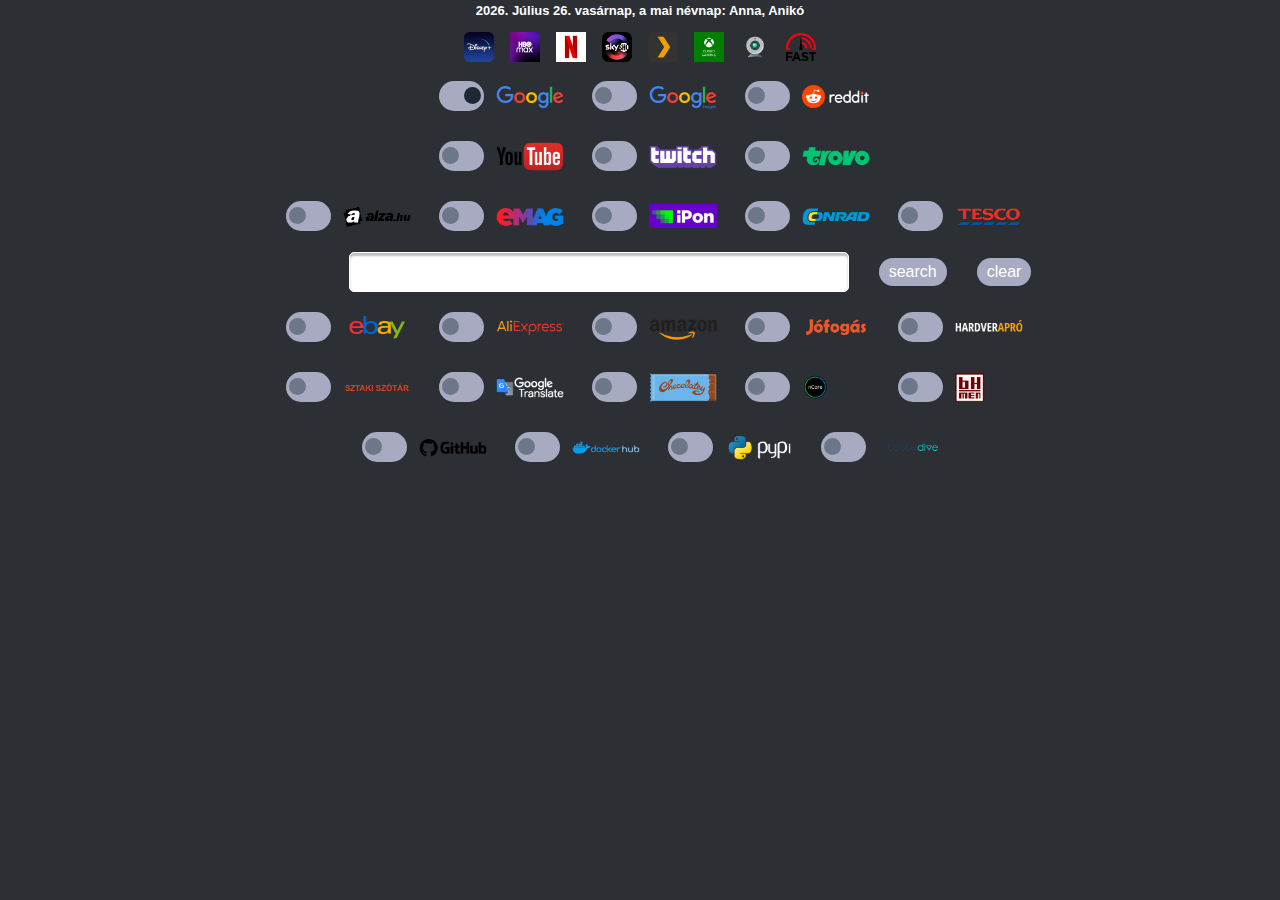
==== index.html @ 0b940653 "Update index.html" ====
<html>
<head>

<link rel="stylesheet" href="styles.css">

<link rel="shortcut icon" href="images/favicon.ico">

<meta http-equiv="Content-Type" content="text/html; charset=utf-8" />

<title>dzsnet start | powered by dzsnet solutions</title>

</head>

<body>

<div id='top' align="center">
  <table align="center">
    <tr>
      <td height="0" valign="bottom"><script language="javascript" src="nevnap.js"></script></td></tr>
  </table>

<script language="javascript" src="search.js"></script>

<div align="center">

</br>
<a href="https://disneyplus.com" cstyle="text-decoration:none;"><img border="0" width="30" height=auto align=absmiddle src="images/disneyplus.png"></a>&nbsp &nbsp &nbsp
<a href="https://hbomax.com" cstyle="text-decoration:none;"><img border="0" width="30" height=auto align=absmiddle src="images/hbomax.png"></a>&nbsp &nbsp &nbsp
<a href="https://netflix.com" cstyle="text-decoration:none;"><img border="0" width="30" height=auto align=absmiddle src="images/netflix.png"></a>&nbsp &nbsp &nbsp
<a href="https://www.skyshowtime.com/" cstyle="text-decoration:none;"><img border="0" width="30" height=auto align=absmiddle src="images/skyshowtime.png"></a>&nbsp &nbsp &nbsp
<a href="https://app.plex.tv" cstyle="text-decoration:none;"><img border="0" width="30" height=auto align=absmiddle src="images/plex.png"></a>&nbsp &nbsp &nbsp
<a href="https://www.xbox.com/en-US/play" cstyle="text-decoration:none;"><img border="0" width="30" height=auto align=absmiddle src="images/xcloud.png"></a>&nbsp &nbsp &nbsp
<a href="https://dzsnet.github.io/start/webcam" cstyle="text-decoration:none;"><img border="0" width="30" height=auto align=absmiddle src="images/webcam.png"></a>&nbsp &nbsp &nbsp
<a href="https://fast.com" cstyle="text-decoration:none;"><img border="0" width="30" height=auto align=absmiddle src="images/fast.png"></a>
</div>

<section id="first" class="section">
<div class="row">
<form name="searchform" onSubmit="return dosearch();"  autocomplete="off">
    <div class="container">
      <input type="radio" name="sengines" id="radio-1" value="https://www.google.hu/search?q=" onclick="document.searchform.searchterms.focus()" checked="1">
      <label for="radio-1"><span class="radio"></span></label><a href="https://google.hu"><img src="images/google.png" alt="Google" width="68" height="29" border="0" align="absmiddle" /></a>
    </div>
    <div class="container">
      <input type="radio" name="sengines" id="radio-2" value="https://images.google.hu/images?q=" onclick="document.searchform.searchterms.focus()">
      <label for="radio-2"><span class="radio"></span></label><a href="https://images.google.hu"><img src="images/google_images.png" alt="Google Képek" width="68" height="29" border="0" align="absmiddle" /></a>
    </div>
    <div class="container">
      <input type="radio" name="sengines" id="radio-reddit" value="https://www.reddit.com/search/?q=" onclick="document.searchform.searchterms.focus()">
      <label for="radio-reddit"><span class="radio"></span></label><a href="https://www.reddit.com"><img src="images/reddit.png" alt="Twitch" width="68" height="29" border="0" align="absmiddle" /></a>
    </div>
</br>
    <div class="container">
      <input type="radio" name="sengines" id="radio-3" value="https://www.youtube.com/results?search_query=" onclick="document.searchform.searchterms.focus()">
      <label for="radio-3"><span class="radio"></span></label><a href="https://youtube.com"><img src="images/youtube.png" alt="YouTube" width="68" height="29" border="0" align="absmiddle" /></a>
    </div>
    <div class="container">
      <input type="radio" name="sengines" id="radio-twitch" value="https://www.twitch.tv/search?term=" onclick="document.searchform.searchterms.focus()">
      <label for="radio-twitch"><span class="radio"></span></label><a href="https://twitch.tv"><img src="images/twitch.png" alt="Twitch" width="68" height="29" border="0" align="absmiddle" /></a>
    </div>
    <div class="container">
      <input type="radio" name="sengines" id="radio-trovo" value="https://trovo.live/search?q=" onclick="document.searchform.searchterms.focus()">
      <label for="radio-trovo"><span class="radio"></span></label><a href="https://trovo.live"><img src="images/trovo.png" alt="Twitch" width="68" height="29" border="0" align="absmiddle" /></a>
    </div>

</br>

    <div class="container">
      <input type="radio" name="sengines" id="radio-15" value="https://www.alza.hu/search.htm?exps=" onclick="document.searchform.searchterms.focus()">
      <label for="radio-15"><span class="radio"></span></label><a href="https://www.alza.hu"><img src="images/alza.png" alt="emag.hu" width="68" height="29" border="0" align="absmiddle" /></a>
    </div>
    <div class="container">
      <input type="radio" name="sengines" id="radio-emag" value="https://www.emag.hu/search/" onclick="document.searchform.searchterms.focus()">
      <label for="radio-emag"><span class="radio"></span></label><a href="https://www.emag.hu/homepage"><img src="images/emag.png" alt="emag.hu" width="68" height="29" border="0" align="absmiddle" /></a>
    </div>
    <div class="container">
      <input type="radio" name="sengines" id="radio-14" value="https://ipon.hu/kereses/shop?keyword=" onclick="document.searchform.searchterms.focus()">
      <label for="radio-14"><span class="radio"></span></label><a href="https://ipon.hu"><img src="images/ipon3.png" alt="ipon.hu" width="68" height="29" border="0" align="absmiddle" /></a>
    </div>
    <div class="container">
      <input type="radio" name="sengines" id="radio-conrad" value="https://www.conrad.hu/kereses?search=" onclick="document.searchform.searchterms.focus()">
      <label for="radio-conrad"><span class="radio"></span></label><a href="https://www.conrad.hu/"><img src="images/conrad.png" alt="edigital.hu" width="68" height="29" border="0" align="absmiddle" /></a>
    </div>
    <div class="container">
      <input type="radio" name="sengines" id="radio-tesco" value="https://bevasarlas.tesco.hu/groceries/hu-HU/search?query=" onclick="document.searchform.searchterms.focus()">
      <label for="radio-tesco"><span class="radio"></span></label><a href="https://bevasarlas.tesco.hu/groceries/hu-HU"><img src="images/tesco.png" alt="Tesco" width="68" height="29" border="0" align="absmiddle" /></a>
    </div>
</br>
        <table width="650" border="0" cellpadding="0" cellspacing="0">
          <tr>
            <td width="393">	    <div align="right">
              <input type="hidden" name="ie" value="UTF-8" />
              <input type="hidden" name="oe" value="UTF-8" />
              <input type="text" maxlength="255" size="50" name="searchterms" class="textboxstyle2" autofocus/>
            </div></td>
            <td width="69"><div align="center">
              <input name="f" type="submit" value="search" class="buttons" />
            </div></td>
            <td width="69"><div align="center">
              <input name="reset" type="button" id="reset" class="buttons" value="clear" onclick="document.searchform.searchterms.value=''; document.searchform.searchterms.focus()"; />
            </div></td>
          </tr>
        </table>
</br>
    <div class="container">
      <input type="radio" name="sengines" id="radio-5" value="https://www.ebay.com/sch/i.html?_nkw=" onclick="document.searchform.searchterms.focus()">
      <label for="radio-5"><span class="radio"></span></label><a href="https://www.ebay.com"><img src="images/ebaylogo.png" alt="ebay" width="68" height="29" border="0" align="absmiddle" /></a>
    </div>
    <div class="container">
      <input type="radio" name="sengines" id="radio-ali" value="https://www.aliexpress.com/wholesale?catId=0&initiative_id=SB_20220212065257&SearchText=" onclick="document.searchform.searchterms.focus()">
      <label for="radio-ali"><span class="radio"></span></label><a href="https://www.aliexpress.com"><img src="images/aliexpress.png" alt="ebay" width="68" height="29" border="0" align="absmiddle" /></a>
    </div>
    <div class="container">
      <input type="radio" name="sengines" id="radio-5amazon" value="https://www.amazon.de/s?k=" onclick="document.searchform.searchterms.focus()">
      <label for="radio-5amazon"><span class="radio"></span></label><a href="https://www.amazon.de"><img src="images/amazon.png" alt="ebay" width="68" height="29" border="0" align="absmiddle" /></a>
    </div>
    <div class="container">
      <input type="radio" name="sengines" id="radio-5_" value="https://www.jofogas.hu/magyarorszag?q=" onclick="document.searchform.searchterms.focus()">
      <label for="radio-5_"><span class="radio"></span></label><a href="https://jofogas.hu"><img src="images/jofogas_logo.png" alt="ebay" width="68" height="29" border="0" align="absmiddle" /></a>
    </div>
    <div class="container">
      <input type="radio" name="sengines" id="radio-5_hardverapro" value="https://hardverapro.hu/aprok/keres.php?stext=" onclick="document.searchform.searchterms.focus()">
      <label for="radio-5_hardverapro"><span class="radio"></span></label><a href="https://hardverapro.hu"><img src="images/hardverapro.png" alt="ebay" width="68" height="29" border="0" align="absmiddle" /></a>
    </div>
</br>
    <div class="container">
      <input type="radio" name="sengines" id="radio-10" value="https://szotar.sztaki.hu/search?fromlang=all&tolang=all&fromlang=all&tolang=all&searchWord=" onclick="document.searchform.searchterms.focus()">
      <label for="radio-10"><span class="radio"></span></label><a href="https://szotar.sztaki.hu"><img src="images/sztakiszotarlogo.png" alt="sztaki" width="68" height="29" border="0" align="absmiddle" /></a>
    </div>
    <div class="container">
      <input type="radio" name="sengines" id="radio-11" value="https://translate.google.hu/#en/hu/" onclick="document.searchform.searchterms.focus()">
      <label for="radio-11"><span class="radio"></span></label><a href="https://translate.google.hu"><img src="images/googletranslatelogo.png" alt="googletranslate" width="68" height="29" border="0" align="absmiddle" /></a>
    </div>

    <div class="container">
      <input type="radio" name="sengines" id="radio-choco" value="https://chocolatey.org/packages?q=" onclick="document.searchform.searchterms.focus()">
      <label for="radio-choco"><span class="radio"></span></label><a href="https://chocolatey.org/"><img src="images/choco.png" alt="chocolatey" width="68" height="29" border="0" align="absmiddle" /></a>
    </div>
    <div class="container">
      <input type="radio" name="sengines" id="radio-13" value="https://ncore.pro/torrents.php?&miben=name&tipus=all&mire=" onclick="document.searchform.searchterms.focus()">
      <label for="radio-13"><span class="radio"></span></label><a href="https://ncore.pro/hitnrun.php"><img src="images/ncore.png" alt="ncore.pro" width="68" height="29" border="0" align="absmiddle" /></a>
    </div>
    <div class="container">
      <input type="radio" name="sengines" id="radio-13bh" value="https://bithumen.be/browse.php?genre=0&search=" onclick="document.searchform.searchterms.focus()">
      <label for="radio-13bh"><span class="radio"></span></label><a href="https://bithumen.be/browse.php"><img src="images/bh.png" alt="ncore.pro" width="68" height="29" border="0" align="absmiddle" /></a>
    </div>
</br>
    <div class="container">
      <input type="radio" name="sengines" id="radio-github" value="https://github.com/search?q=" onclick="document.searchform.searchterms.focus()">
      <label for="radio-github"><span class="radio"></span></label><a href="https://github.com"><img src="images/github.png" alt="Twitch" width="68" height="29" border="0" align="absmiddle" /></a>
    </div>
    <div class="container">
      <input type="radio" name="sengines" id="radio-docker" value="https://hub.docker.com/search?q=" onclick="document.searchform.searchterms.focus()">
      <label for="radio-docker"><span class="radio"></span></label><a href="https://hub.docker.com"><img src="images/docker.png" alt="Twitch" width="68" height="29" border="0" align="absmiddle" /></a>
    </div>
    <div class="container">
      <input type="radio" name="sengines" id="radio-pypi" value="https://pypi.org/search/?q=" onclick="document.searchform.searchterms.focus()">
      <label for="radio-pypi"><span class="radio"></span></label><a href="https://pypi.org"><img src="images/pypi.png" alt="Twitch" width="68" height="29" border="0" align="absmiddle" /></a>
    </div>
    <div class="container">
      <input type="radio" name="sengines" id="radio-tastedive" value="https://tastedive.com/movies/like/" onclick="document.searchform.searchterms.focus()">
      <label for="radio-tastedive"><span class="radio"></span></label><a href="https://tastedive.com"><img src="images/tastedive.png" alt="Twitch" width="68" height="29" border="0" align="absmiddle" /></a>
    </div>
 </div>
</form>
</section>

<script language="JavaScript">
document.searchform.searchterms.focus();
</script>

<div style="width: 316px;">
<a class="weatherwidget-io" href="https://forecast7.com/en/47d9521d72/nyiregyhaza/" data-label_1="" data-font="Roboto" data-mode="Forecast" data-days="7" data-theme="gray" data-basecolor="#2c2f33" ></a>
<script>
!function(d,s,id){var js,fjs=d.getElementsByTagName(s)[0];if(!d.getElementById(id)){js=d.createElement(s);js.id=id;js.src='https://weatherwidget.io/js/widget.min.js';fjs.parentNode.insertBefore(js,fjs);}}(document,'script','weatherwidget-io-js');
</script>
</div>

</body>
</html>
---- styles.css ----
body {
  margin: 0;
  padding: 0;
  font-family: 'PT Sans', sans-serif;
  font-size: 0.6em;
  font-weight: bold;
  color: #fff;
# background-color: #1e2832;
  background-color: #2C2F33;
}
#first {
#
 background-color: #1e2832;
  background-color: #2C2F33;
}
#second {
  background-color: #1e2832;
}
.section {
  padding: 0px;
  padding-left: 0px;

}
.section input[type="radio"],
.section input[type="checkbox"]{
  display: none;

}
.container {
  margin-bottom: 10px;
}
.container label {
  position: relative;
}

/* Base styles for spans */
.container span::before,
.container span::after {
  content: '';
  position: absolute;
  top: 0;
  bottom: 0;
  margin: auto;
}

/* Radio buttons */
.container span.radio:hover {
  cursor: pointer;
}
.container span.radio::before {
  left: -52px;
  width: 45px;
  height: 30px;
  background-color: #A8AAC1;
  border-radius: 50px;

}
.container span.radio::after {
  left: -49px;
  width: 17px;
  height: 17px;
  border-radius: 10px;
  background-color: #6C788A;
  transition: left .25s, background-color .25s;
}
input[type="radio"]:checked + label span.radio::after {
  left: -27px;
  background-color: #1e2832;
}
.textboxstyle{
text-position: absolute;
height:22px;
background-image:url('images/textboxback.jpg');
background-repeat: no-repeat;
background-position: top left;
padding-left: 0px;
font-size:large; 
font-weight:bold; 
border-style:none; 
border-width:0px; 
}


.textboxstyle2 {
    width: 500px;
    height: 40px;
    padding: 15px 5px;
    font-family: "HelveticaNeue-Light", "Helvetica Neue Light", "Helvetica Neue", Helvetica, Arial, "Lucida Grande", sans-serif;
    font-weight: 400;
    font-size: 14px;
    color: #9D9E9E;
    text-shadow: 1px 1px 0 #FFF;
    background: #FFF;
    border: 1px solid #FFF;
    border-radius: 5px;
    box-shadow: inset 0 1px 3px rgba(0, 0, 0, 0.50);
    -moz-box-shadow: inset 0 1px 3px rgba(0,0,0,0.50);
    -webkit-box-shadow: inset 0 1px 3px rgba(0, 0, 0, 0.50);
}
  .textboxstyle2:focus {
    background: #ffffff;
    color: #414848;
    box-shadow: inset 0 1px 2px rgba(0, 0, 0, 0.25);
    -moz-box-shadow: inset 0 1px 2px rgba(0,0,0,0.25);
    -webkit-box-shadow: inset 0 3px 2px rgba(0, 0, 0, 0.25);
    outline: 0;
}
  .textboxstyle2:hover {
    background: #ffffff;
    color: #414848;
}

.textboxrow
{
    display: table;
    width: 100%; /*Optional*/
    table-layout: fixed; /*Optional*/
    border-spacing: 0px; /*Optional*/


}
.textboxcolumn
{
    display: table-cell;
#    padding: 10px 40 10px 18;
}

.Row
{
    display: table;
    width: 80%; /*Optional*/
    table-layout: fixed; /*Optional*/
    border-spacing: 0px; /*Optional*/
   padding: 10px 0 0px 100;

}
.container
{
    display: table-cell;
    padding: 10px 50 10px 30;

}


.radio
{
  margin-left: 5px;
  margin-right: 0px;
}

.buttons {
    background-color: #A8AAC1;
    border: none;
    color: white;
    padding: 5px 10px;
    text-align: center;
    text-decoration: none;
    display: inline-block;
    font-size: 16px;
    border-radius: 20px;
    margin-left: 30px;
}

.buttons:hover {
    box-shadow: 0 12px 16px 0 rgba(0,0,0,0.24), 0 17px 50px 0 rgba(0,0,0,0.19);
}
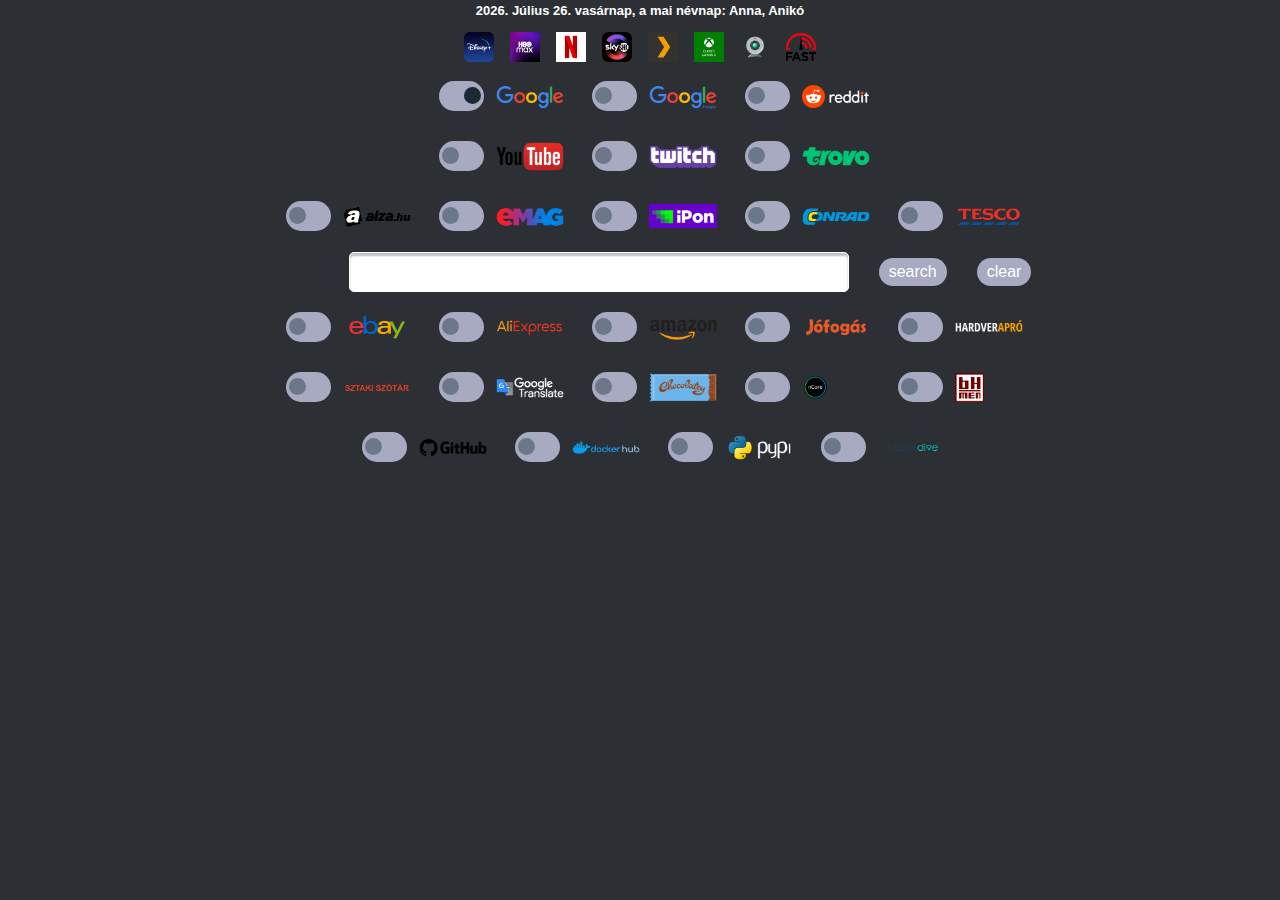
==== commit 9215bc1d: "Update index.html" ====
--- a/index.html
+++ b/index.html
@@ -21,6 +21,14 @@
 
 <script language="javascript" src="search.js"></script>
 
+<script type="application/javascript">
+  function getIP(json) {
+    document.write("IP addr.: ", json.ip);
+  }
+</script>
+
+<script type="application/javascript" src="https://api.ipify.org?format=jsonp&callback=getIP"></script>  
+  
 <div align="center">
 
 </br>
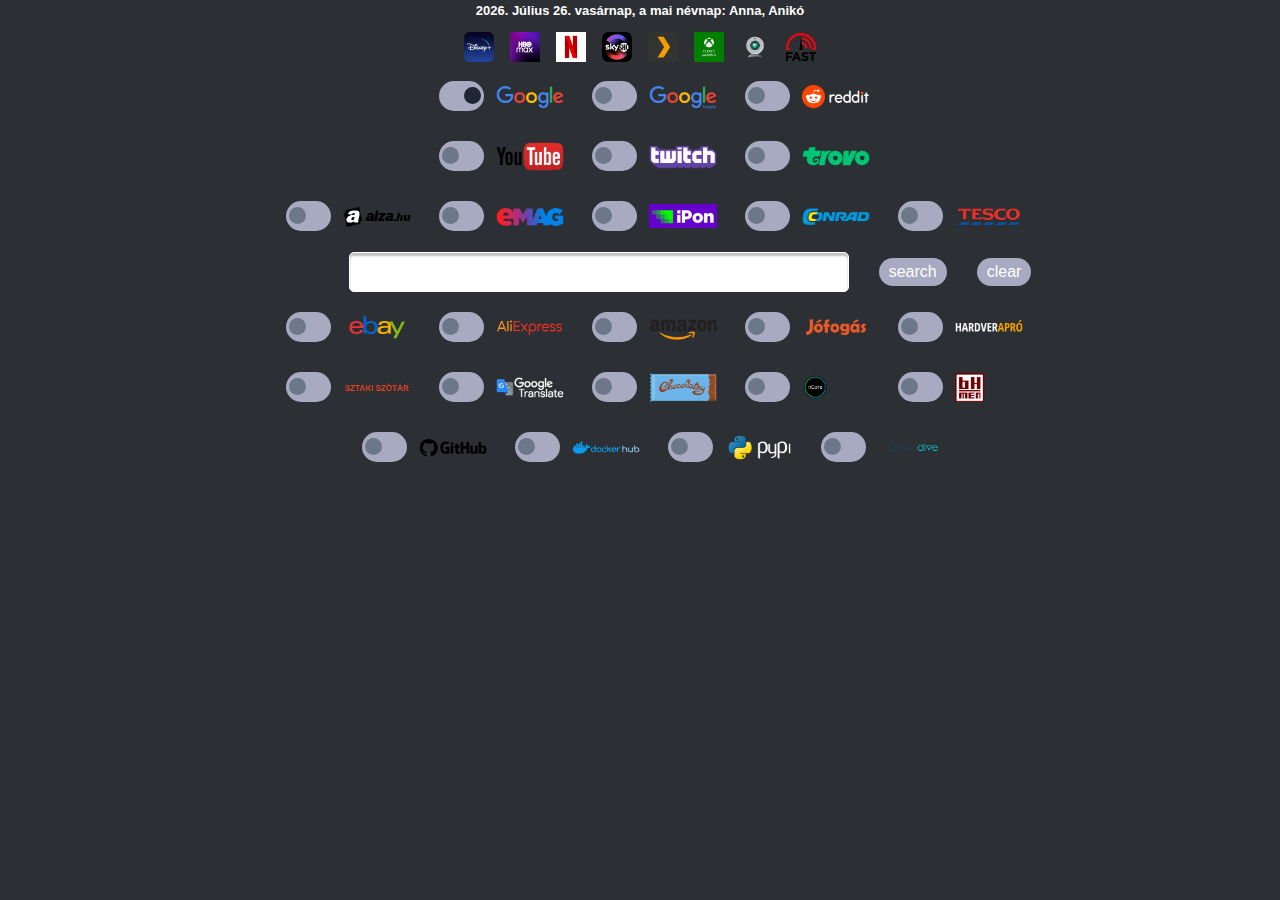
==== commit 94d80226: "Update index.html" ====
--- a/index.html
+++ b/index.html
@@ -21,13 +21,13 @@
 
 <script language="javascript" src="search.js"></script>
 
-<script type="application/javascript">
+<!-- <script type="application/javascript">
   function getIP(json) {
     document.write("IP addr.: ", json.ip);
   }
 </script>
 
-<script type="application/javascript" src="https://api.ipify.org?format=jsonp&callback=getIP"></script>  
+<script type="application/javascript" src="https://api.ipify.org?format=jsonp&callback=getIP"></script>-->  
   
 <div align="center">
 
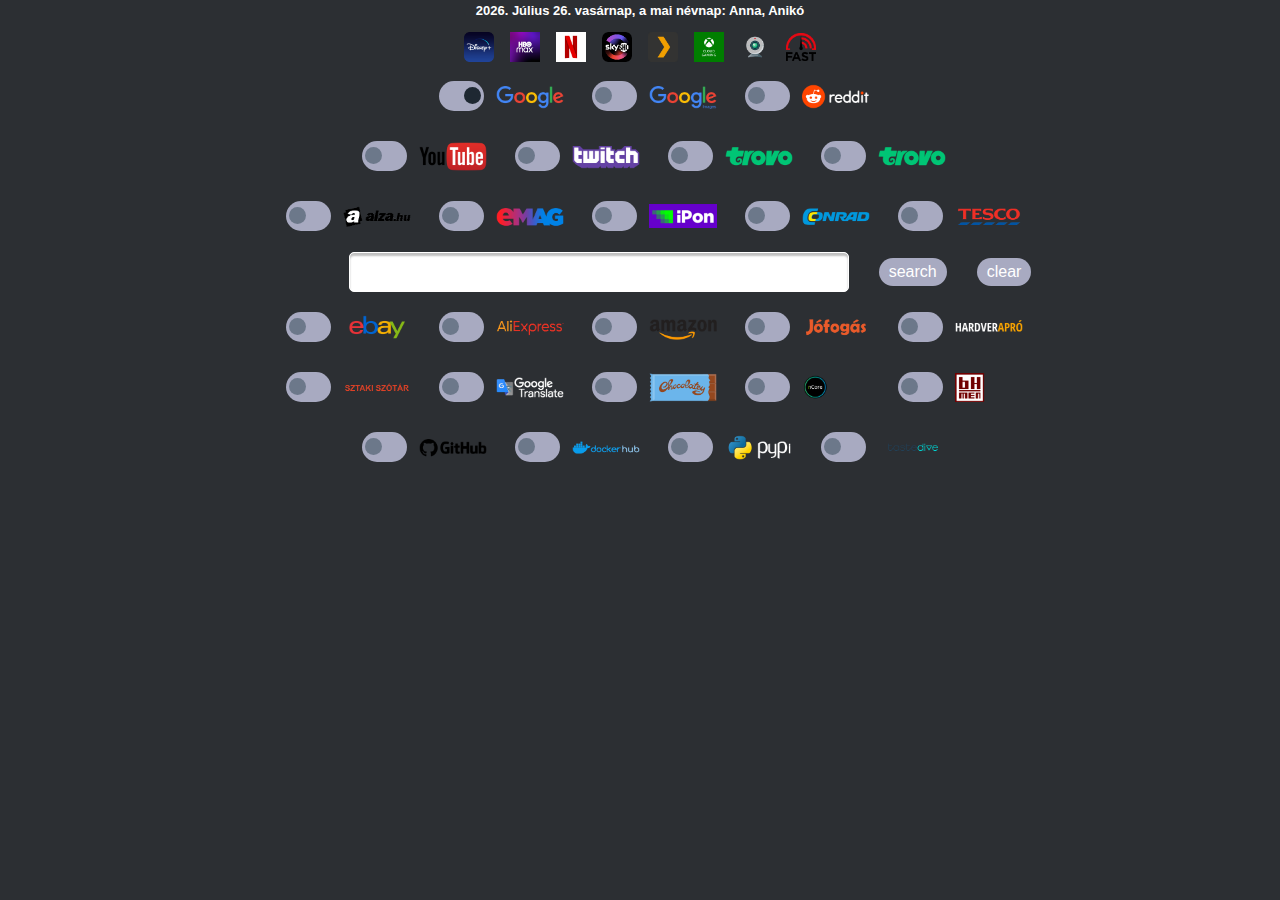
==== commit a3c07c76: "added kick" ====
--- a/index.html
+++ b/index.html
@@ -70,7 +70,10 @@
       <input type="radio" name="sengines" id="radio-trovo" value="https://trovo.live/search?q=" onclick="document.searchform.searchterms.focus()">
       <label for="radio-trovo"><span class="radio"></span></label><a href="https://trovo.live"><img src="images/trovo.png" alt="Twitch" width="68" height="29" border="0" align="absmiddle" /></a>
     </div>
-
+    <div class="container">
+      <input type="radio" name="sengines" id="radio-kick" value="https://kick.com/search?q=" onclick="document.searchform.searchterms.focus()">
+      <label for="radio-kick"><span class="radio"></span></label><a href="https://kick.com"><img src="images/trovo.png" alt="Kick" width="68" height="29" border="0" align="absmiddle" /></a>
+    </div>
 </br>
 
     <div class="container">
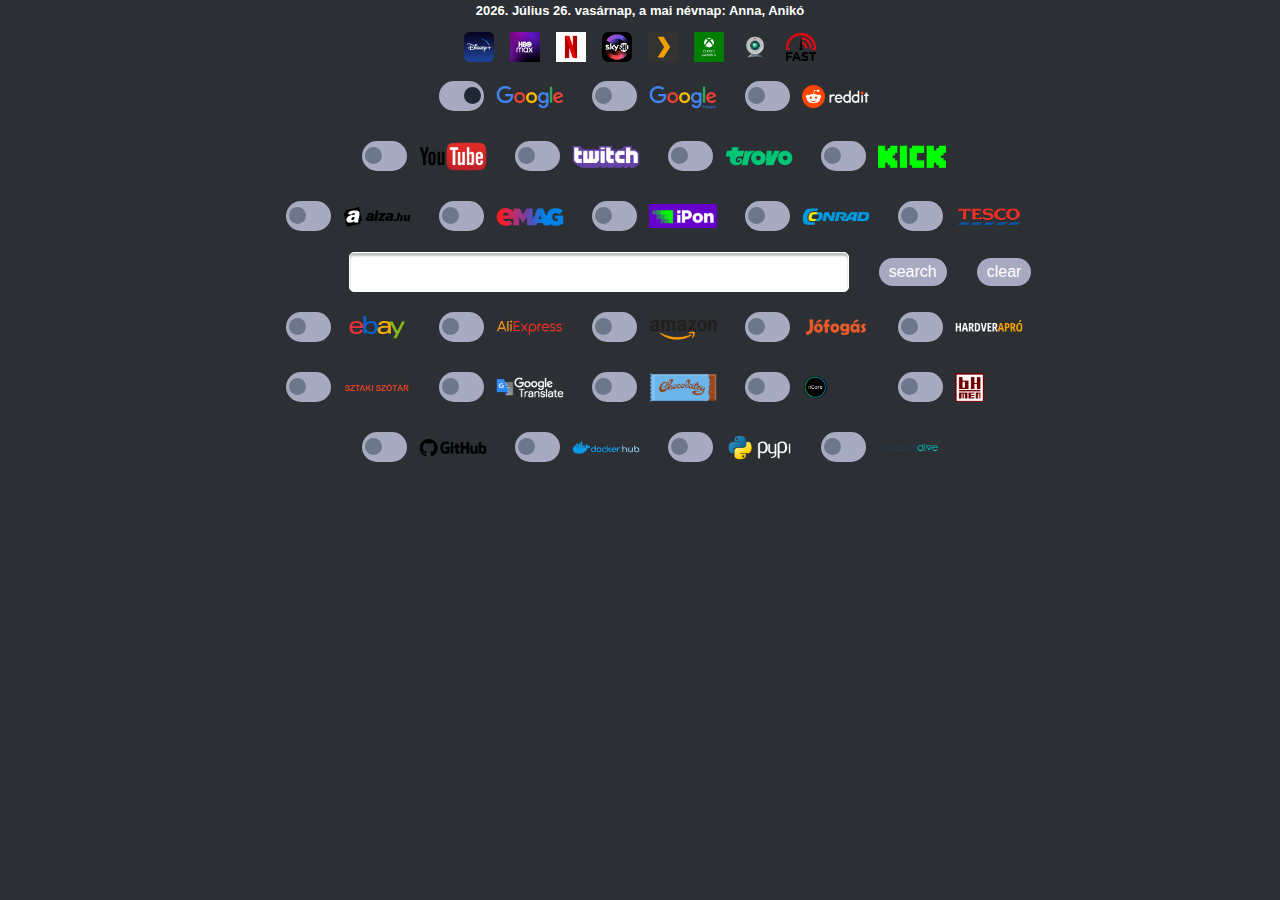
==== commit 64780368: "fixed kick image" ====
--- a/index.html
+++ b/index.html
@@ -72,7 +72,7 @@
     </div>
     <div class="container">
       <input type="radio" name="sengines" id="radio-kick" value="https://kick.com/search?q=" onclick="document.searchform.searchterms.focus()">
-      <label for="radio-kick"><span class="radio"></span></label><a href="https://kick.com"><img src="images/trovo.png" alt="Kick" width="68" height="29" border="0" align="absmiddle" /></a>
+      <label for="radio-kick"><span class="radio"></span></label><a href="https://kick.com"><img src="images/kick.png" alt="Kick" width="68" height="29" border="0" align="absmiddle" /></a>
     </div>
 </br>
 
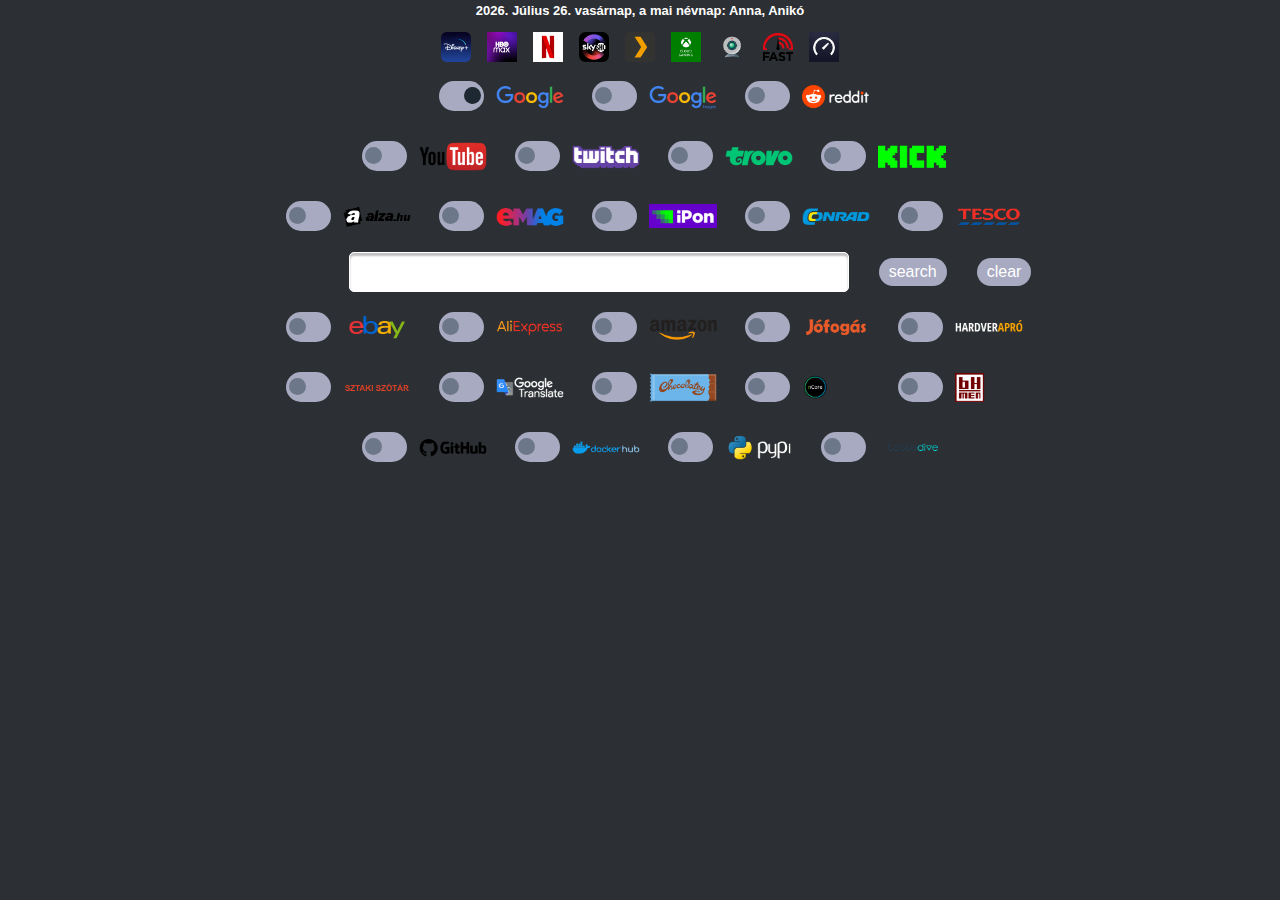
==== commit a0e41e47: "Update index.html" ====
--- a/index.html
+++ b/index.html
@@ -39,7 +39,8 @@
 <a href="https://app.plex.tv" cstyle="text-decoration:none;"><img border="0" width="30" height=auto align=absmiddle src="images/plex.png"></a>&nbsp &nbsp &nbsp
 <a href="https://www.xbox.com/en-US/play" cstyle="text-decoration:none;"><img border="0" width="30" height=auto align=absmiddle src="images/xcloud.png"></a>&nbsp &nbsp &nbsp
 <a href="https://dzsnet.github.io/start/webcam" cstyle="text-decoration:none;"><img border="0" width="30" height=auto align=absmiddle src="images/webcam.png"></a>&nbsp &nbsp &nbsp
-<a href="https://fast.com" cstyle="text-decoration:none;"><img border="0" width="30" height=auto align=absmiddle src="images/fast.png"></a>
+<a href="https://fast.com" cstyle="text-decoration:none;"><img border="0" width="30" height=auto align=absmiddle src="images/fast.png"></a>&nbsp &nbsp &nbsp
+<a href="https://speedtest.net" cstyle="text-decoration:none;"><img border="0" width="30" height=auto align=absmiddle src="images/speedtest.png"></a>
 </div>
 
 <section id="first" class="section">
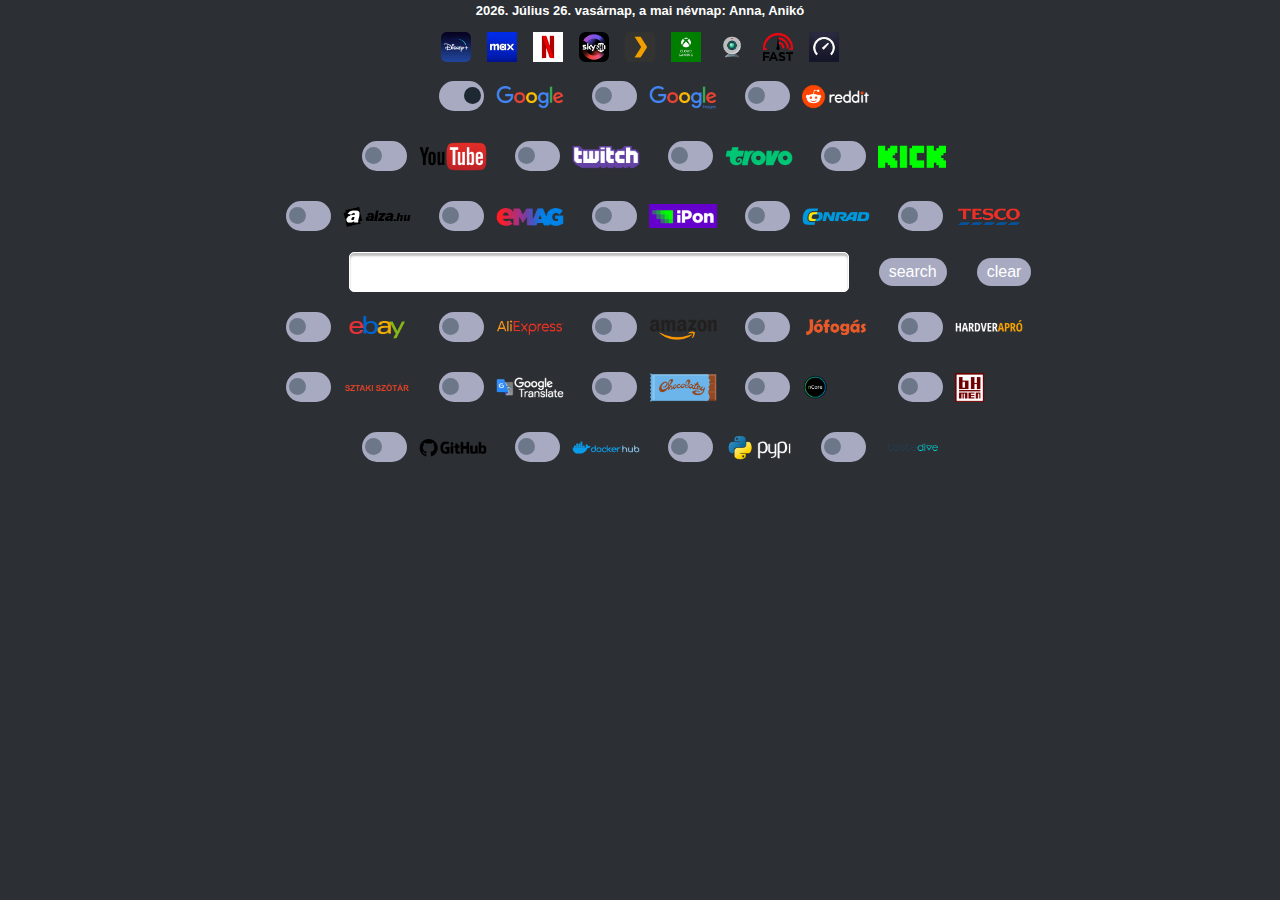
==== commit 56069129: "Update index.html" ====
--- a/index.html
+++ b/index.html
@@ -33,7 +33,7 @@
 
 </br>
 <a href="https://disneyplus.com" cstyle="text-decoration:none;"><img border="0" width="30" height=auto align=absmiddle src="images/disneyplus.png"></a>&nbsp &nbsp &nbsp
-<a href="https://hbomax.com" cstyle="text-decoration:none;"><img border="0" width="30" height=auto align=absmiddle src="images/hbomax.png"></a>&nbsp &nbsp &nbsp
+<a href="https://max.com" cstyle="text-decoration:none;"><img border="0" width="30" height=auto align=absmiddle src="images/max.jpg"></a>&nbsp &nbsp &nbsp
 <a href="https://netflix.com" cstyle="text-decoration:none;"><img border="0" width="30" height=auto align=absmiddle src="images/netflix.png"></a>&nbsp &nbsp &nbsp
 <a href="https://www.skyshowtime.com/" cstyle="text-decoration:none;"><img border="0" width="30" height=auto align=absmiddle src="images/skyshowtime.png"></a>&nbsp &nbsp &nbsp
 <a href="https://app.plex.tv" cstyle="text-decoration:none;"><img border="0" width="30" height=auto align=absmiddle src="images/plex.png"></a>&nbsp &nbsp &nbsp
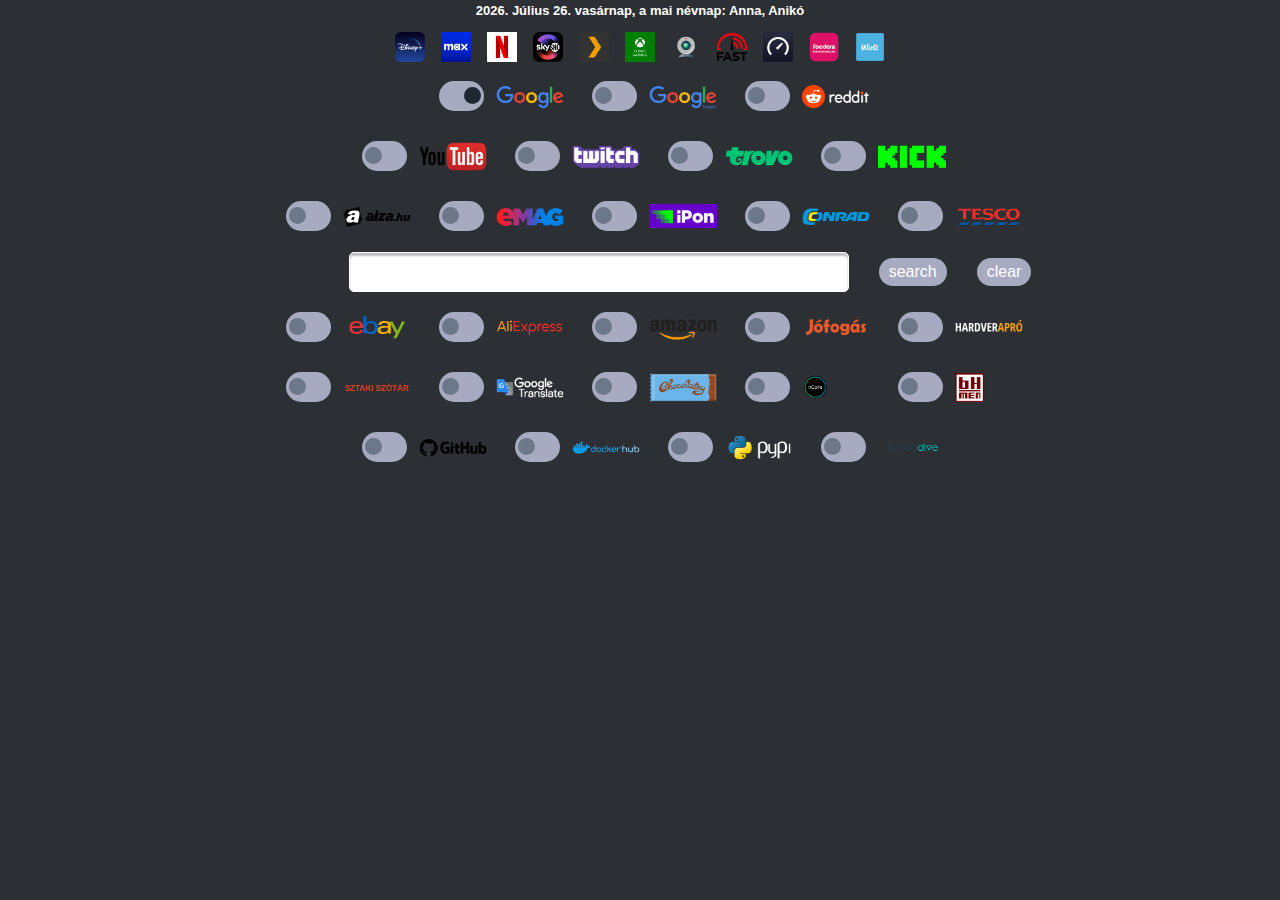
==== commit 2e3377fc: "Update index.html" ====
--- a/index.html
+++ b/index.html
@@ -40,7 +40,9 @@
 <a href="https://www.xbox.com/en-US/play" cstyle="text-decoration:none;"><img border="0" width="30" height=auto align=absmiddle src="images/xcloud.png"></a>&nbsp &nbsp &nbsp
 <a href="https://dzsnet.github.io/start/webcam" cstyle="text-decoration:none;"><img border="0" width="30" height=auto align=absmiddle src="images/webcam.png"></a>&nbsp &nbsp &nbsp
 <a href="https://fast.com" cstyle="text-decoration:none;"><img border="0" width="30" height=auto align=absmiddle src="images/fast.png"></a>&nbsp &nbsp &nbsp
-<a href="https://speedtest.net" cstyle="text-decoration:none;"><img border="0" width="30" height=auto align=absmiddle src="images/speedtest.png"></a>
+<a href="https://speedtest.net" cstyle="text-decoration:none;"><img border="0" width="30" height=auto align=absmiddle src="images/speedtest.png"></a>&nbsp &nbsp &nbsp
+<a href="https://foodora.hu" cstyle="text-decoration:none;"><img border="0" width="30" height=auto align=absmiddle src="images/foodora.png"></a>&nbsp &nbsp &nbsp
+<a href="https://wolt.com" cstyle="text-decoration:none;"><img border="0" width="30" height=auto align=absmiddle src="images/wolt.png"></a>
 </div>
 
 <section id="first" class="section">
